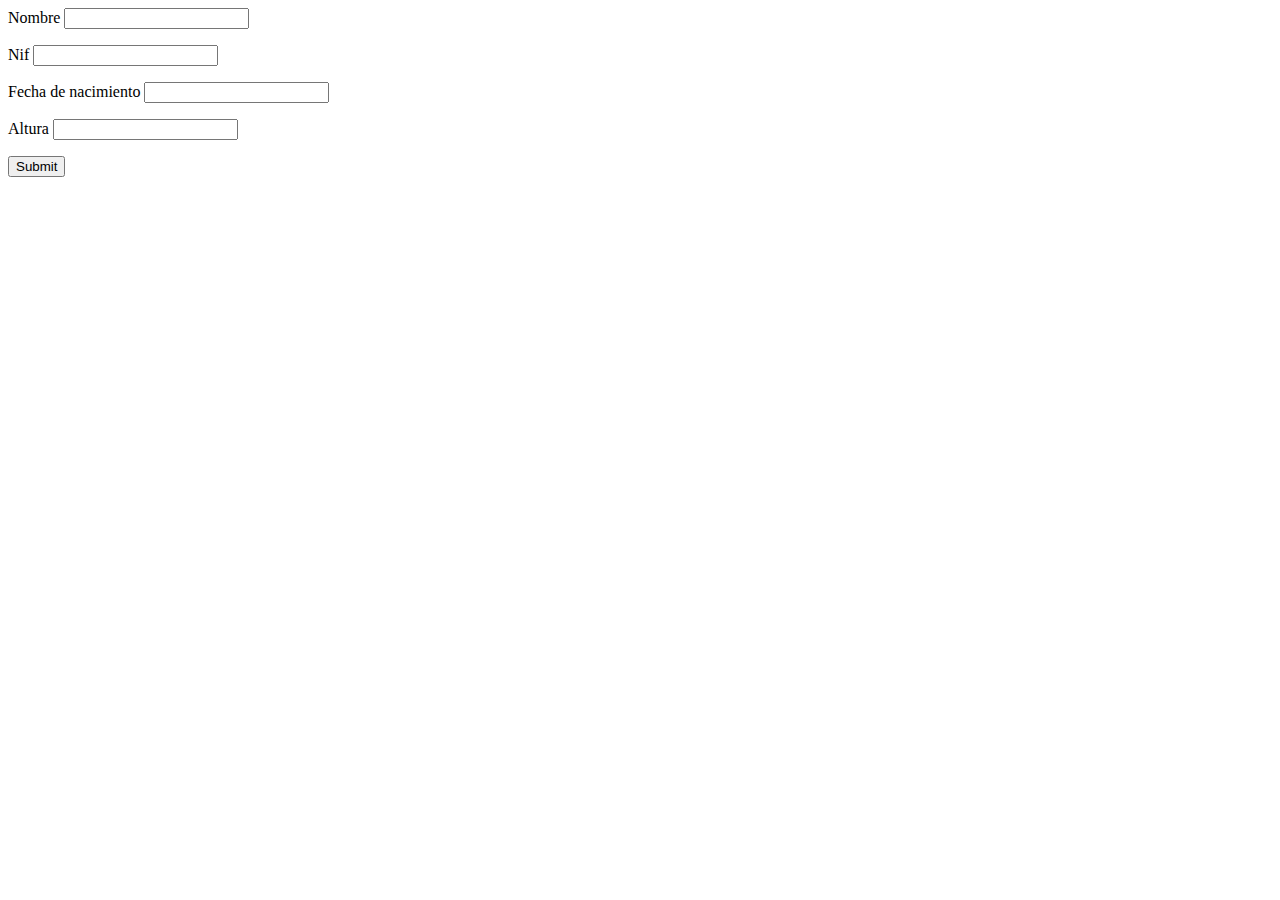
==== formulario.html @ 9ca81490 "Add files via upload" ====
<html><head><title>Formulario</title></head>
	<body>
		<from action="Insertar.php" method="post">
			<p>Nombre <input name="Nombre"></p>
			<p>Nif <input name="Nif"></p>
			<p>Fecha de nacimiento <input name="Nacido"></p>
			<p>Altura <input name="Altura"></p>
			<p><input type="submit"></p>
		</from>
	</body>
<html>
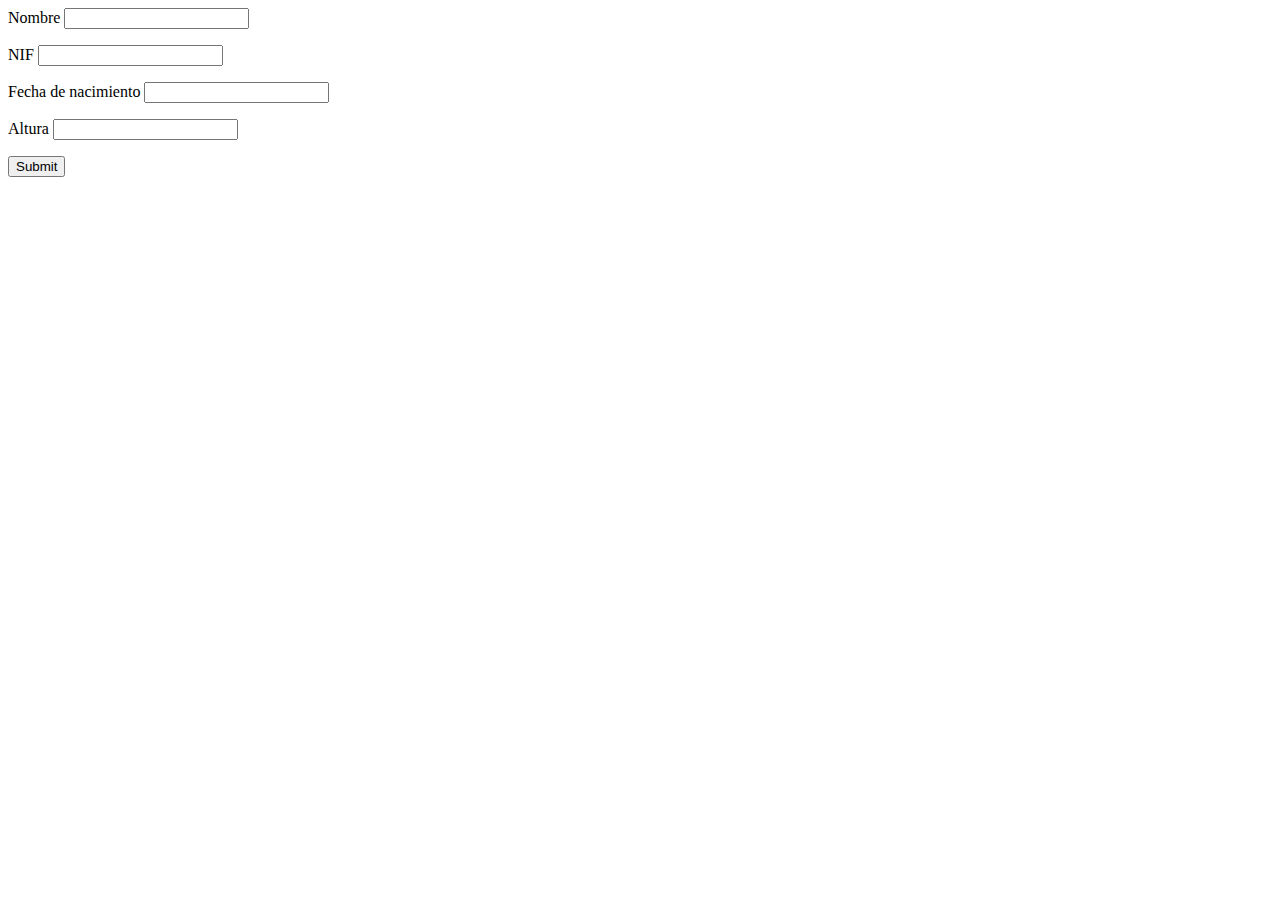
==== commit a2703a65: "Add files via upload" ====
--- a/formulario.html
+++ b/formulario.html
@@ -1,12 +1,11 @@
-
 <html><head><title>Formulario</title></head>
 	<body>
-		<from action="Insertar.php" method="post">
+		<form action="Insertar.php" method="post">
 			<p>Nombre <input name="Nombre"></p>
-			<p>Nif <input name="Nif"></p>
+			<p>NIF <input name="NIF"></p>
 			<p>Fecha de nacimiento <input name="Nacido"></p>
 			<p>Altura <input name="Altura"></p>
 			<p><input type="submit"></p>
-		</from>
+		</form>
 	</body>
 <html>